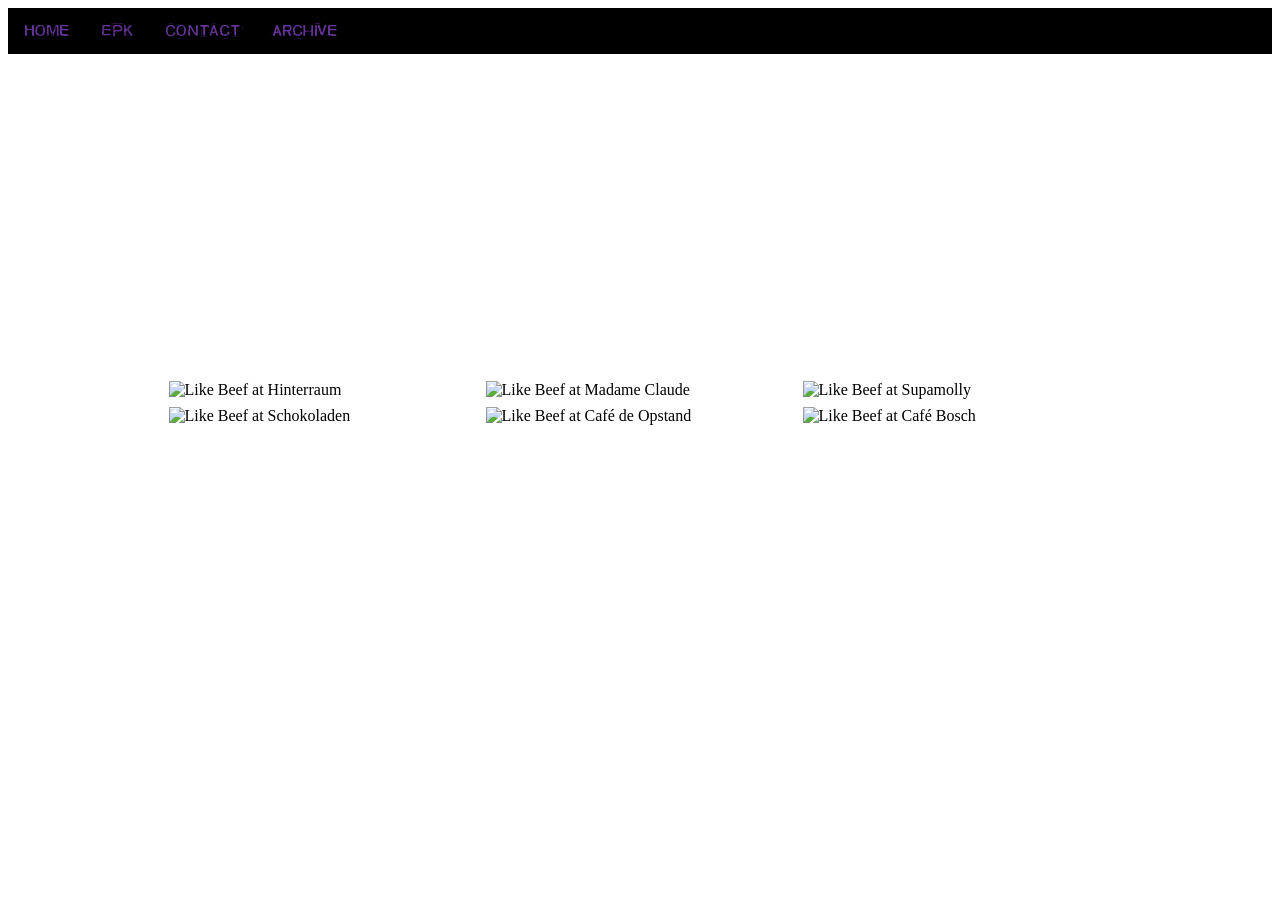
==== Archive.html @ 9c210fa3 "Add Archive html" ====
<!DOCTYPE html>
<html lang="en">
    <head>
        <meta charset="UTF-8" />
        <title>Title</title>
        <link rel="stylesheet" href="styles.css" />
    </head>
    <body class="epk">
    
        
            <!-- Navbar -->
<ul>
  <li><a href="index.html">Home</a></li>
  <li><a href="EPK.html">EPK</a></li>
  <li><a href="Contact.html">Contact</a></li>
    <li><a href="Archive.html">Archive</a></li>
</ul>
        
        <div class='epk-container'>
    
        <h1>Archive</h1>

        
        <div class="boxes2">
         <h2> Past Shows </h2>  
        <p>Find our previous show info and posters here!</p>
        </div>
       
        <div id="photos" class="row">
  <div class="column">
    <img src="Poster-Archive/hinterraum-poster.jpg" alt="Like Beef at Hinterraum">
    <img src="Poster-Archive/schokoladen-poster.jpg" alt="Like Beef at Schokoladen">
 </div>
  <div class="column">
    <img src="Poster-Archive/mme-claude-poster.jpeg" alt="Like Beef at Madame Claude">
    <img src="Poster-Archive/cafedeopstand-poster.png" alt="Like Beef at Café de Opstand">
  </div>
  <div class="column">
      <img src="Poster-Archive/supamolly-poster.jpg" alt="Like Beef at Supamolly">
      <img src="Poster-Archive/cafe-bosch-poster.jpg" alt="Like Beef at Café Bosch">
      </div>
 
        </div>
             <!-- this is the footer-->
         <div id="footer" class="centre"> <footer>
            Like Beef 2026 ©
        </footer>
    </div>
        
    </div> 
    </body>
</html>
---- styles.css ----
@font-face{
    font-family: Break-on-Through;
    src: url(Fonts/Breakonthrough.ttf); 
    font-family: Skriik;
    src: url(Fonts/Skriik.ttf)
    
}

.title {
    color: green;
}


/* these are the backgrounds*/
.home{
    background-image: url(Photos/beef-bg-2.jpg);
    background-size:cover;
}

.epk{
    background-image: url(Photos/beef-bg-3.jpg);
    background-size:cover;
}

.contact-pg{
    background-image: url(Photos/beef_loox.jpg);
    background-size: cover;
}

/* Link Styles */

a:link {
    color: rebeccapurple;
}

a.fa:link {
    color: #ececec;
}

/* mouse over link */
a:hover {
  color: green;
}

a:link:hover {
  color: #01d401;
}

/* Nav Bar Styles */

ul {
  list-style-type: none;
  margin: 0;
  padding: 0;
  overflow: hidden;
  background-color: #000000;
}

ul li {
  float: left;
}

ul li a {
  display: block;
  color: white;
  text-align: center;
  padding: 14px 16px;
  text-decoration: none;
  font-family: Skriik;
}

ul li a:hover {
  background-color: #111111;
}

/* all Body-Relevent styles */
#contents{
    
    padding: 10px;
    display: flex;
    justify-content: center;
    align-items: center;
    
}
h1{
    color:white;
    display: flex;
    justify-content: center;
    align-items: center;
    font-family: Haettenschweiler;
    font-size: 48px;
    
}
h2{
    color:white;
    display: flex;
    justify-content: center;
    align-items: center;
    font-family: Skriik;
}

h3{ color:white;
    display: flex;
    justify-content: center;
    align-items: center;
    font-size: medium;
}

p{
    text-align: center;
}

.fade-text{
    opacity: 70%;
}

.boxes{
    color: white;
    padding: 44px;
    margin: 20px;

}

.boxes2{
    color: white;
    padding: 44px;
   
}

#pre-release{
    width: 350px;
    height: 350px;
    align-items: center;
    display:block;
    margin:auto;
}

iframe {
  display: block;
  margin: 0 auto; /* centers the iframe horizontally */
    
}

.centre{
     display: flex;
    justify-content: center;
    align-items: center;
}


#photos{
    margin: 10px;
    width: 10x;
        display: flex;
    justify-content: center;
    align-items: center;
}

.row {
  display: flex;
  flex-wrap: wrap;
  padding: 0 4px;
}

/* Create four equal columns that sits next to each other */
.column {
  flex: 25%;
  max-width: 25%;
  padding: 0 4px;
}

.column img {
  margin-top: 8px;
  vertical-align: middle;
  width: 100%;
}

/* Responsive layout - makes a two column-layout instead of four columns */
@media screen and (max-width: 800px) {
  .column {
    flex: 50%;
    max-width: 50%;
  }
}

/* Responsive layout - makes the two columns stack on top of each other instead of next to each other */
@media screen and (max-width: 600px) {
  .column {
    flex: 100%;
    max-width: 100%;
  }
}

#footer{
    color:white;
   
}





/* this is EPK page specific styles */







/* Style all font awesome icons */
.fa {
  padding: 8px;
  font-size: 1rem;  
  width: 46px;
  text-align: center;
  justify-content: center;
  text-decoration: none;
  
}

/* hover effect  */
.fa:hover {
  opacity: 0.7;
}

/* Set a specific color for each brand */

/* Insta */
.fa-instagram {
  color: white; 
}

/* bandcamp */
.fa-bandcamp {
  color: white; 
}

/* YouTube */
.fa-youtube {
  color: white; 
}



/* this is Contact page specific styles */

div.fa-links {
    
    display: block;
    font-size: 32px;
    text-align: center;
  padding-top: -42px;
}

.contact-container{
    
height: 65vh;
display: flex;
align-items: center;
justify-content: space-evenly;
box-sizing: border-box;

}


.contact-box{
    align-items: start;
    display: flex;
    flex-direction: column;
    gap: 35px;
    resize: vertical;
}

.contact-inputs{
    width:400;
    height: 50px;
    border: none;
    outline: none;
    font-weight: 500;
    color: #666;
    border-radius: 50px;
}

.contact-box textarea{
    height: 131px;
    width: 400;
    padding-top:15px;
    border-radius: 20px;
    resize: vertical;
}



.contact-inputs:focus{
    border: 2px solid #008000;
}

.contact-inputs:placeholder{
    color: lightgray;
}



.contact-inputs:placeholder{
    color: lightgray;
}
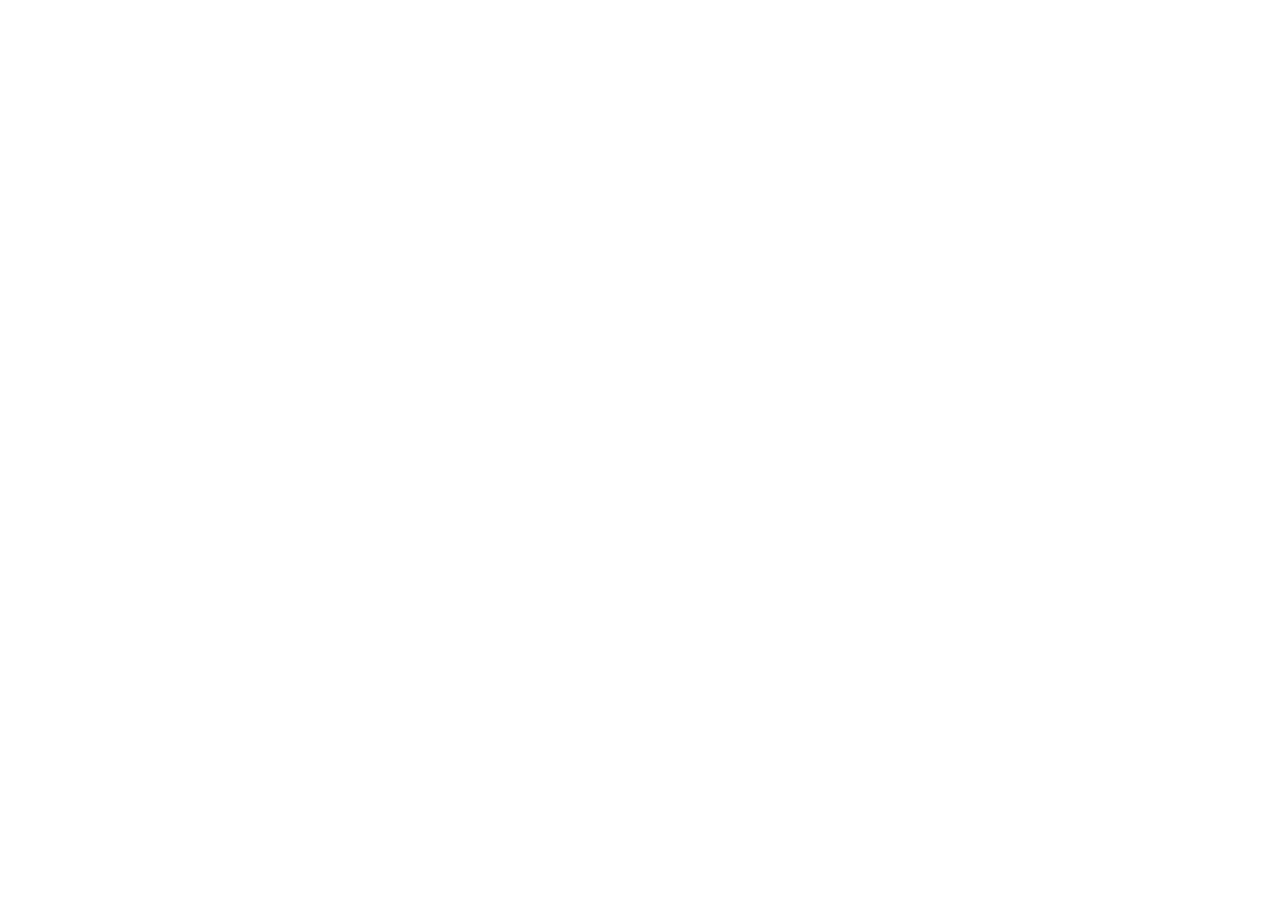
==== commit c058a2ec: "Remove File Path Archive.html" ====
--- a/Archive.html
+++ b/Archive.html
@@ -1,56 +1,56 @@
 <!DOCTYPE html>
 <html lang="en">
     <head>
-        <meta charset="UTF-8" />
-        <title>Title</title>
-        <link rel="stylesheet" href="styles.css" />
-    </head>
+        <meta charset="UTF-8" >
+        <title>Archive<title>
+        <link rel="stylesheet" href="styles.css" >
+    <head>
     <body class="epk">
     
         
             <!-- Navbar -->
 <ul>
-  <li><a href="index.html">Home</a></li>
-  <li><a href="EPK.html">EPK</a></li>
-  <li><a href="Contact.html">Contact</a></li>
-    <li><a href="Archive.html">Archive</a></li>
-</ul>
+  <li><a href="index.html">Home<a><li>
+  <li><a href="EPK.html">EPK<a><li>
+  <li><a href="Contact.html">Contact<a><li>
+    <li><a href="Archive.html">Archive<a><li>
+<ul>
         
         <div class='epk-container'>
     
-        <h1>Archive</h1>
+        <h1>Archive<h1>
 
         
         <div class="boxes2">
-         <h2> Past Shows </h2>  
-        <p>Find our previous show info and posters here!</p>
-        </div>
+         <h2> Past Shows <h2>  
+        <p>Find our previous show info and posters here!<p>
+        <div>
        
         <div id="photos" class="row">
   <div class="column">
-    <img src="Poster-Archive/hinterraum-poster.jpg" alt="Like Beef at Hinterraum">
-    <img src="Poster-Archive/schokoladen-poster.jpg" alt="Like Beef at Schokoladen">
- </div>
+    <img src="hinterraum-poster.jpg" alt="Like Beef at Hinterraum">
+    <img src="schokoladen-poster.jpg" alt="Like Beef at Schokoladen">
+ <div>
   <div class="column">
-    <img src="Poster-Archive/mme-claude-poster.jpeg" alt="Like Beef at Madame Claude">
-    <img src="Poster-Archive/cafedeopstand-poster.png" alt="Like Beef at Café de Opstand">
-  </div>
+    <img src="mme-claude-poster.jpeg" alt="Like Beef at Madame Claude">
+    <img src="cafedeopstand-poster.png" alt="Like Beef at Café de Opstand">
+  <div>
   <div class="column">
-      <img src="Poster-Archive/supamolly-poster.jpg" alt="Like Beef at Supamolly">
-      <img src="Poster-Archive/cafe-bosch-poster.jpg" alt="Like Beef at Café Bosch">
-      </div>
+      <img src="supamolly-poster.jpg" alt="Like Beef at Supamolly">
+      <img src="cafe-bosch-poster.jpg" alt="Like Beef at Café Bosch">
+      <div>
  
-        </div>
+        <div>
              <!-- this is the footer-->
          <div id="footer" class="centre"> <footer>
             Like Beef 2026 ©
-        </footer>
-    </div>
+        <footer>
+    <div>
         
-    </div> 
-    </body>
-</html>
+    <div> 
+    <body>
+<html>
 
       
 
-        +        
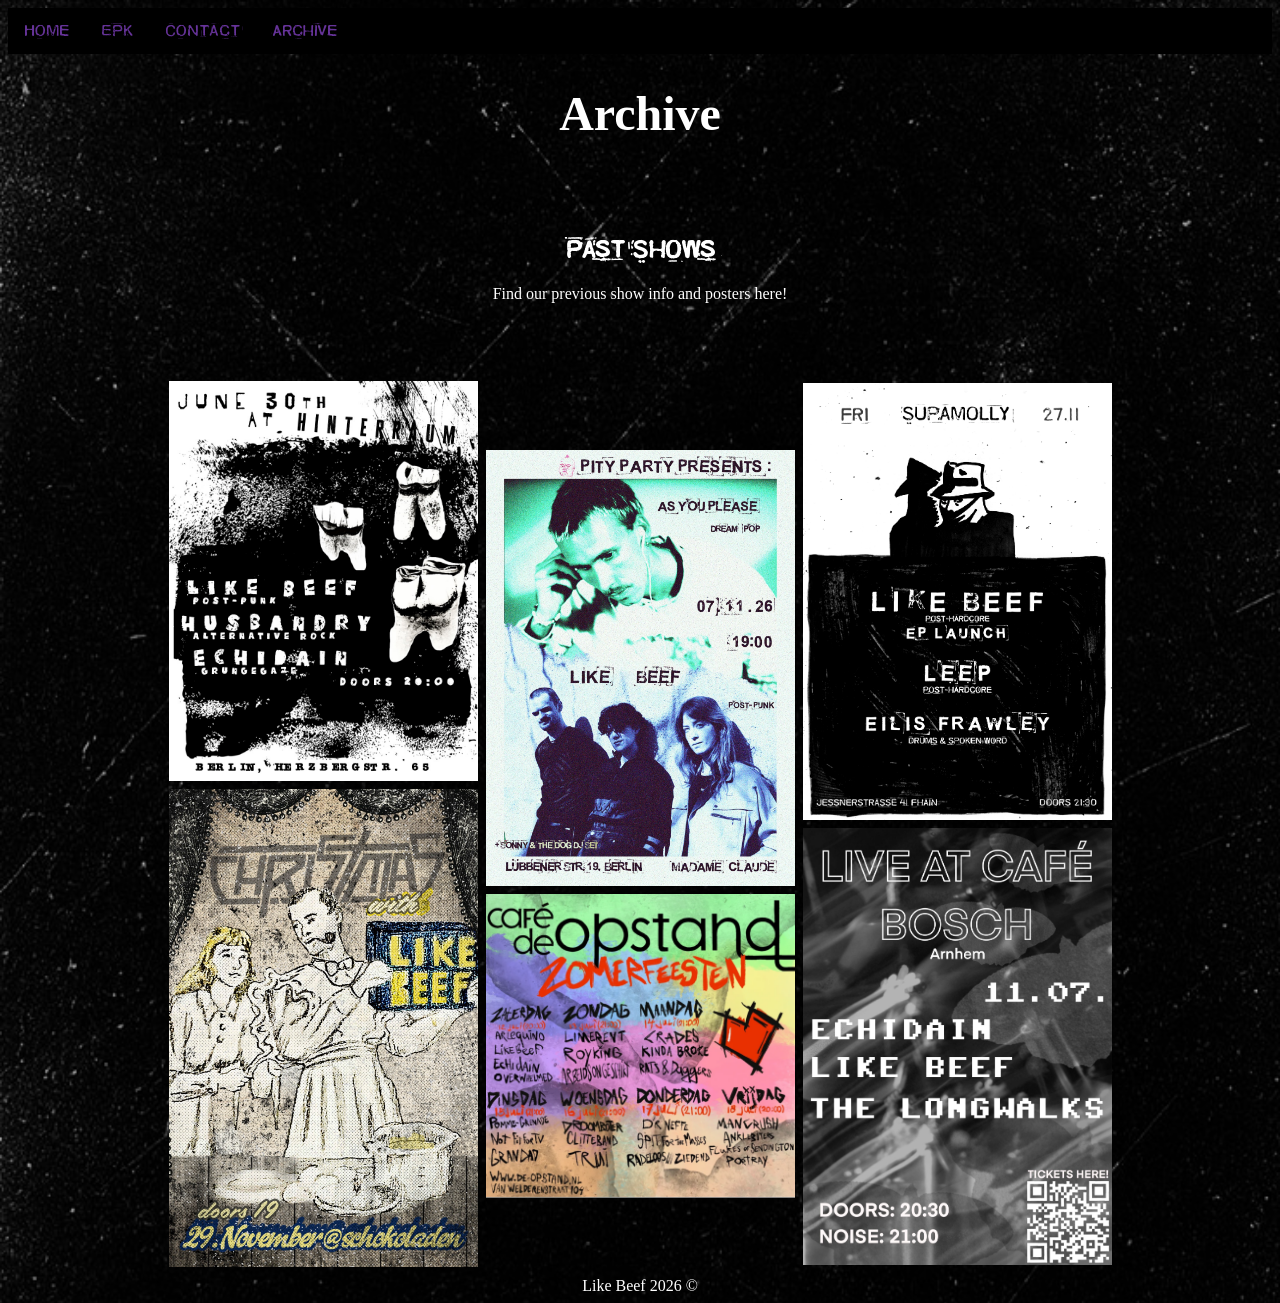
==== commit d67cbad7: "Re-Upload Archive.html" ====
--- a/Archive.html
+++ b/Archive.html
@@ -1,55 +1,56 @@
 <!DOCTYPE html>
 <html lang="en">
     <head>
-        <meta charset="UTF-8" >
-        <title>Archive<title>
-        <link rel="stylesheet" href="styles.css" >
-    <head>
+        <meta charset="UTF-8" name="viewport" content="width=device-width, initial-scale=1.0">
+        <title>Archive</title>
+        <link rel="stylesheet" href="styles.css" />
+    </head>
     <body class="epk">
     
         
             <!-- Navbar -->
 <ul>
-  <li><a href="index.html">Home<a><li>
-  <li><a href="EPK.html">EPK<a><li>
-  <li><a href="Contact.html">Contact<a><li>
-    <li><a href="Archive.html">Archive<a><li>
-<ul>
+  <li><a href="index.html">Home</a></li>
+  <li><a href="EPK.html">EPK</a></li>
+  <li><a href="Contact.html">Contact</a></li>
+    <li><a href="Archive.html">Archive</a></li>
+</ul>
         
         <div class='epk-container'>
     
-        <h1>Archive<h1>
+        <h1>Archive</h1>
 
         
         <div class="boxes2">
-         <h2> Past Shows <h2>  
-        <p>Find our previous show info and posters here!<p>
-        <div>
+         <h2> Past Shows </h2>  
+        <p>Find our previous show info and posters here!</p>
+        </div>
        
         <div id="photos" class="row">
   <div class="column">
-    <img src="hinterraum-poster.jpg" alt="Like Beef at Hinterraum">
-    <img src="schokoladen-poster.jpg" alt="Like Beef at Schokoladen">
- <div>
+    <img src="Poster-Archive/hinterraum-poster.jpg" alt="Like Beef at Hinterraum">
+    <img src="Poster-Archive/schokoladen-poster.jpg" alt="Like Beef at Schokoladen">
+ </div>
   <div class="column">
-    <img src="mme-claude-poster.jpeg" alt="Like Beef at Madame Claude">
-    <img src="cafedeopstand-poster.png" alt="Like Beef at Café de Opstand">
-  <div>
+    <img src="Poster-Archive/mme-claude-poster.jpeg" alt="Like Beef at Madame Claude">
+    <img src="Poster-Archive/cafedeopstand-poster.png" alt="Like Beef at Café de Opstand">
+  </div>
   <div class="column">
-      <img src="supamolly-poster.jpg" alt="Like Beef at Supamolly">
-      <img src="cafe-bosch-poster.jpg" alt="Like Beef at Café Bosch">
-      <div>
+      <img src="Poster-Archive/supamolly-poster.jpg" alt="Like Beef at Supamolly">
+      <img src="Poster-Archive/cafe-bosch-poster.jpg" alt="Like Beef at Café Bosch">
+      </div>
  
-        <div>
+        </div>
              <!-- this is the footer-->
          <div id="footer" class="centre"> <footer>
             Like Beef 2026 ©
-        <footer>
-    <div>
+        </footer>
+    </div>
         
-    <div> 
-    <body>
-<html>
+    </div> 
+    </body>
+</html>
+
 
       
 
--- a/styles.css
+++ b/styles.css
@@ -13,17 +13,17 @@
 
 /* these are the backgrounds*/
 .home{
-    background-image: url(Photos/beef-bg-2.jpg);
+    background-image: url(beef-bg-2.jpg);
     background-size:cover;
 }
 
 .epk{
-    background-image: url(Photos/beef-bg-3.jpg);
+    background-image: url(beef-bg-3.jpg);
     background-size:cover;
 }
 
 .contact-pg{
-    background-image: url(Photos/beef_loox.jpg);
+    background-image: url(beef_loox.jpg);
     background-size: cover;
 }
 
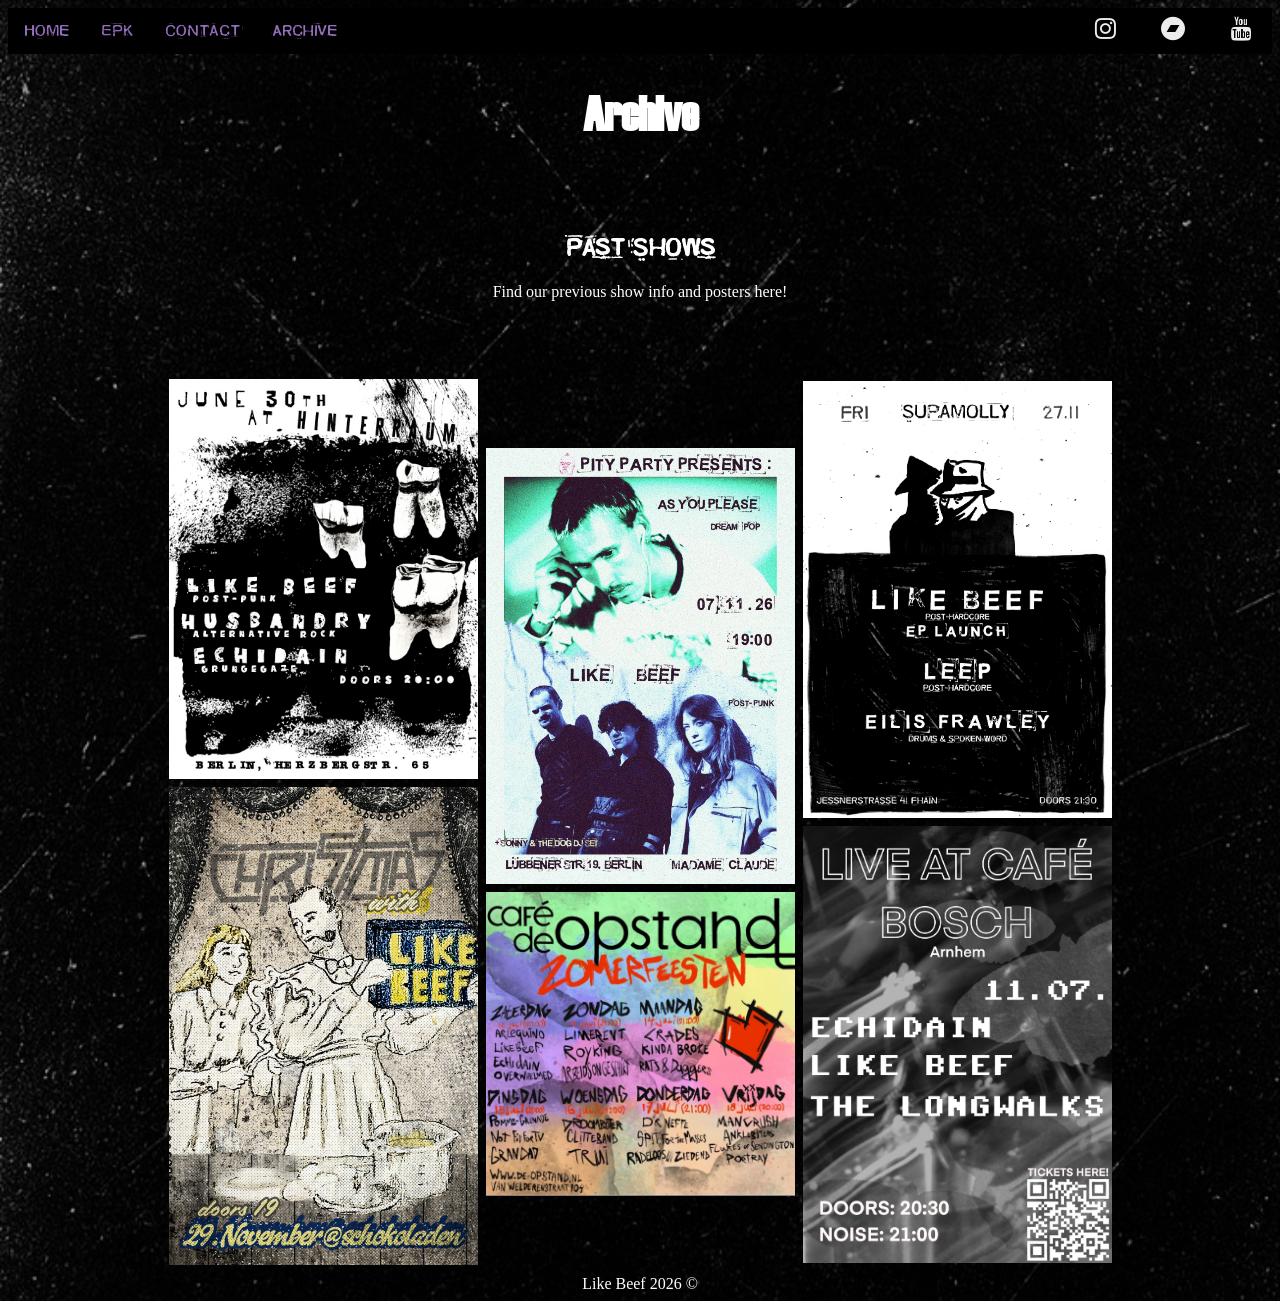
==== commit 62b29076: "Nav Bar fa Update Archive.html" ====
--- a/Archive.html
+++ b/Archive.html
@@ -14,6 +14,18 @@
   <li><a href="EPK.html">EPK</a></li>
   <li><a href="Contact.html">Contact</a></li>
     <li><a href="Archive.html">Archive</a></li>
+
+         <div class= "fa-links-nav" >
+              
+<!-- Add icon library -->
+<link rel="stylesheet" href="https://cdnjs.cloudflare.com/ajax/libs/font-awesome/4.7.0/css/font-awesome.min.css">
+
+<!-- Add font awesome icons -->
+<a href="https://www.instagram.com/like.beef.band?utm_source=ig_web_button_share_sheet&igsh=ZDNlZDc0MzIxNw==" target= "blank" class="fa fa-instagram"></a>
+<a href="https://likebeef.bandcamp.com/track/picture-demo" target= "blank" class="fa fa-bandcamp"></a>
+<a href="https://www.youtube.com/@LikeBeef-band" target= "blank" class="fa fa-youtube"></a>
+
+             </div>
 </ul>
         
         <div class='epk-container'>
--- a/styles.css
+++ b/styles.css
@@ -1,9 +1,19 @@
 @font-face{
     font-family: Break-on-Through;
-    src: url(Fonts/Breakonthrough.ttf); 
+    src: url(Fonts/Breakonthrough.ttf) format("truetype");
+    font-display: swap; 
+}
+
+@font-face{
     font-family: Skriik;
-    src: url(Fonts/Skriik.ttf)
-    
+    src: url(Fonts/Skriik.ttf) format("truetype");
+    font-display: swap;   
+}
+
+@font-face{
+    font-family: Haettenschweiler;
+    src: url(HATTEN.TTF) format("truetype");
+    font-display: swap;
 }
 
 .title {
@@ -13,29 +23,30 @@
 
 /* these are the backgrounds*/
 .home{
-    background-image: url(beef-bg-2.jpg);
+    background-image: url(Photos/beef-bg-2.jpg);
     background-size:cover;
 }
 
 .epk{
-    background-image: url(beef-bg-3.jpg);
+    background-image: url(Photos/beef-bg-3.jpg);
     background-size:cover;
 }
 
 .contact-pg{
-    background-image: url(beef_loox.jpg);
+    background-image: url(Photos/beef_loox.jpg);
     background-size: cover;
 }
 
 /* Link Styles */
 
 a:link {
-    color: rebeccapurple;
+    color: #966ebe;
 }
 
 a.fa:link {
     color: #ececec;
 }
+
 
 /* mouse over link */
 a:hover {
@@ -87,7 +98,7 @@
     display: flex;
     justify-content: center;
     align-items: center;
-    font-family: Haettenschweiler;
+    font-family: Haettenschweiler !Important;
     font-size: 48px;
     
 }
@@ -96,7 +107,7 @@
     display: flex;
     justify-content: center;
     align-items: center;
-    font-family: Skriik;
+    font-family: Skriik !Important;
 }
 
 h3{ color:white;
@@ -241,6 +252,17 @@
   color: white; 
 }
 
+.fa-links-nav{
+    
+  list-style-type: none;
+  font-size: 1.5rem;
+  margin: 0;
+  padding: 0;
+  overflow: hidden;
+  background-color: #000000;
+  float:right;
+}
+
 
 
 /* this is Contact page specific styles */
